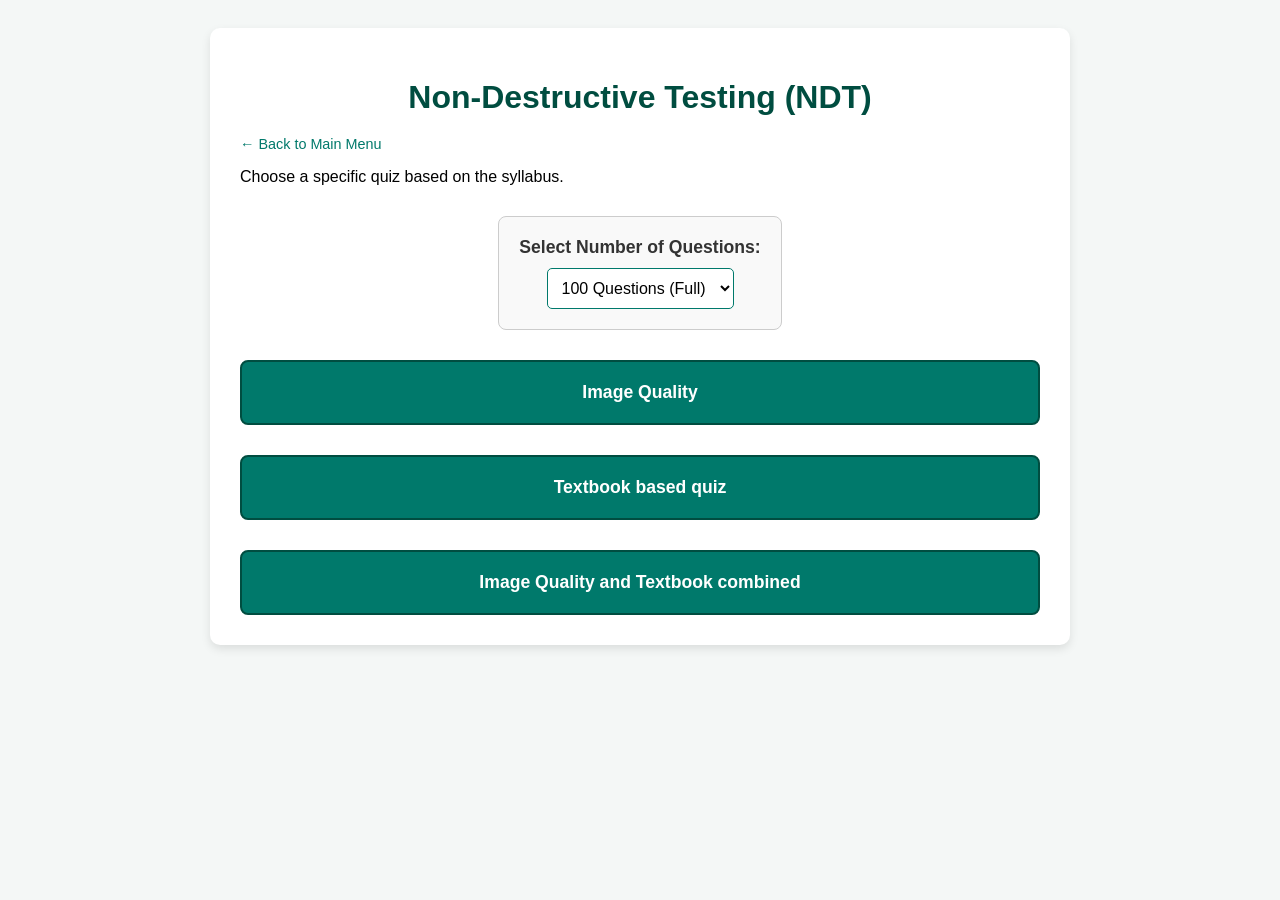
==== Categories/index.html @ a33df869 "initial commit" ====
<!DOCTYPE html>
<html lang="en">

<head>
    <meta charset="UTF-8">
    <meta name="viewport" content="width=device-width, initial-scale=1.0">
    <title>NDT Categories</title>
    <link rel="stylesheet" href="../style.css">
</head>

<body>
    <script>sessionStorage.setItem('count', 100)</script>
    <div class="container">
        <h1>Non-Destructive Testing (NDT)</h1>
        <div class="back-link">
            <a href="../">← Back to Main Menu</a>
        </div>
        <p>Choose a specific quiz based on the syllabus.</p>
        <form action="quiz.html" method="GET" class="selection-form">
            <div class="selection-box">
                <label for="question-count">Select Number of Questions:</label>
                <select id="question-count" onchange="sessionStorage.setItem('count', value)">
                    <option value="10">10 Questions</option>
                    <option value="25">25 Questions</option>
                    <option value="50">50 Questions</option>
                    <option value="100" selected>100 Questions (Full)</option>
                </select>
            </div>
        </form>
        <div class="navigation-grid">
            <a href="Image-Quality/" class="nav-button primary" id="image-quality">
                Image Quality
            </a>
        </div>
        <div class="navigation-grid">
            <a href="Textbook/" class="nav-button primary" id="textbook">
                Textbook based quiz
            </a>
        </div>
        <div class="navigation-grid">
            <a href="All" class="nav-button primary" id="combined">
                Image Quality and Textbook combined
            </a>
        </div>
    </div>
</body>

</html>
---- style.css ----
/* style.css */

body {
    font-family: Arial, sans-serif;
    background-color: #f4f7f6;
    display: flex;
    justify-content: center;
    align-items: center;
    padding: 20px;
}

.container {
    background-color: #ffffff;
    padding: 30px;
    border-radius: 10px;
    box-shadow: 0 4px 10px rgba(0, 0, 0, 0.1);
    width: 100%;
    max-width: 800px;
}

h1 {
    text-align: center;
    color: #004d40;
    margin-bottom: 20px;
}

/* --- Navigation Styles --- */

.navigation-grid {
    display: grid;
    gap: 15px;
    margin-top: 30px;
}

.nav-button {
    display: block;
    padding: 20px;
    text-align: center;
    text-decoration: none;
    font-size: 1.1em;
    font-weight: bold;
    color: #004d40;
    background-color: #e8f5e9;
    border: 2px solid #a5d6a7;
    border-radius: 8px;
    transition: background-color 0.2s, border-color 0.2s;
}

.nav-button:hover:not(.disabled) {
    background-color: #dcedc8;
    border-color: #66bb6a;
}

.nav-button.disabled {
    opacity: 0.5;
    cursor: not-allowed;
    background-color: #f0f0f0;
    color: #666;
    border-color: #ccc;
}

.nav-button.primary {
    background-color: #00796b;
    color: white;
    border-color: #004d40;
}

.nav-button.primary:hover:not(.disabled) {
    background-color: #004d40;
}

.back-link {
    margin-top: 20px;
    text-align: left;
    font-size: 0.9em;
}

.back-link a {
    color: #00796b;
    text-decoration: none;
}

.back-link a:hover {
    text-decoration: underline;
}

/* --- Quiz Styles (Same as previous step) --- */

.score-display {
    text-align: right;
    font-weight: bold;
    color: #00796b;
    margin-bottom: 15px;
    padding: 5px 0;
    border-bottom: 1px solid #e0e0e0;
}

#question-text {
    font-size: 1.2em;
    margin-bottom: 20px;
    padding: 10px;
    border-bottom: 2px solid #e0e0e0;
}

.options-grid {
    display: grid;
    gap: 10px;
    margin-bottom: 20px;
}

.option-btn {
    padding: 15px;
    background-color: #e8f5e9;
    color: #333;
    border: 1px solid #c8e6c9;
    border-radius: 8px;
    text-align: left;
    cursor: pointer;
    transition: background-color 0.2s, border-color 0.2s;
}

.option-btn:hover:not(:disabled) {
    background-color: #dcedc8;
}

.option-btn.selected {
    border: 3px solid #66bb6a;
}

.option-btn.correct-answer {
    background-color: #c8e6c9;
    border: 3px solid #004d40;
    font-weight: bold;
}

.option-btn.incorrect {
    background-color: #ffcdd2;
    border: 3px solid #e53935;
}

.option-btn:disabled {
    cursor: default;
    opacity: 0.8;
}

.feedback {
    min-height: 40px;
    margin-top: 10px;
    padding: 10px;
    border-radius: 5px;
}

#controls {
    display: flex;
    justify-content: space-between;
    align-items: center;
    margin-top: 20px;
}

button {
    padding: 10px 20px;
    border: none;
    border-radius: 5px;
    cursor: pointer;
    font-size: 1em;
    transition: background-color 0.2s;
}

#prev-btn,
#next-btn {
    background-color: #00796b;
    color: white;
}

#prev-btn:disabled,
#next-btn:disabled {
    background-color: #b2dfdb;
    cursor: not-allowed;
}

#submit-btn {
    background-color: #e53935;
    color: white;
}

#submit-btn:hover {
    background-color: #c62828;
}

#result-container {
    text-align: center;
    margin-top: 30px;
    padding: 20px;
    border: 2px solid #004d40;
    border-radius: 10px;
    background-color: #f1f8e9;
}

#score-text {
    font-size: 1.5em;
    font-weight: bold;
    color: #004d40;
}

@media (max-width: 600px) {
    .options-grid {
        grid-template-columns: 1fr;
    }
}

.selection-form {
    display: flex;
    flex-direction: column;
    align-items: center;
    gap: 20px;
    margin-top: 30px;
    margin-bottom: 30px;
}

.selection-box {
    display: flex;
    flex-direction: column;
    align-items: center;
    padding: 20px;
    border: 1px solid #ccc;
    border-radius: 8px;
    background-color: #f9f9f9;
}

.selection-box label {
    font-size: 1.1em;
    font-weight: bold;
    margin-bottom: 10px;
    color: #333;
}

.selection-box select {
    padding: 10px;
    font-size: 1em;
    border-radius: 5px;
    border: 1px solid #00796b;
    background-color: white;
}

.start-quiz-btn {
    width: 100%;
    max-width: 350px;
    padding: 15px;
}
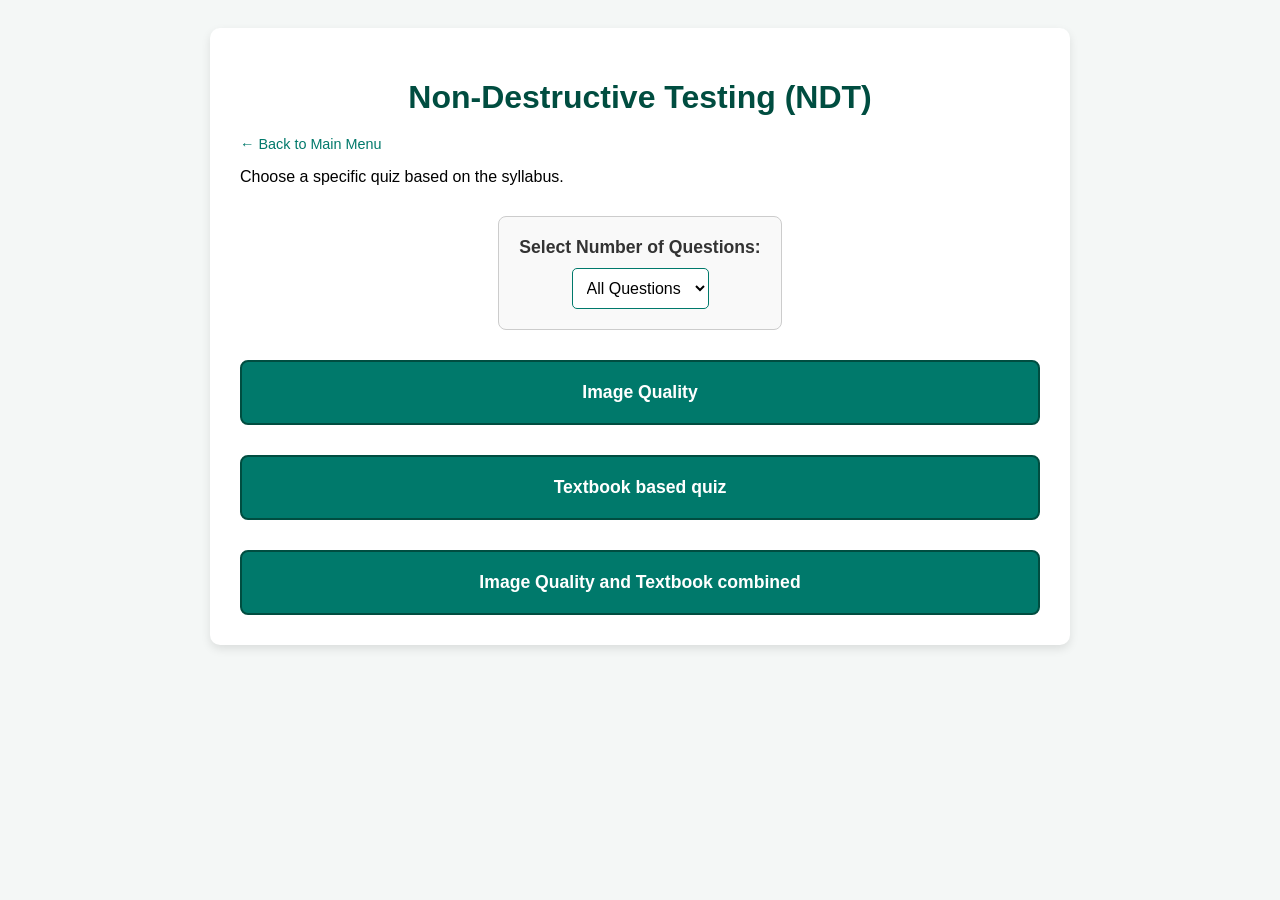
==== commit c4998314: "Simple workaround to allow all questions." ====
--- a/Categories/index.html
+++ b/Categories/index.html
@@ -9,7 +9,7 @@
 </head>
 
 <body>
-    <script>sessionStorage.setItem('count', 100)</script>
+    <script>sessionStorage.setItem('count', 10000)</script>
     <div class="container">
         <h1>Non-Destructive Testing (NDT)</h1>
         <div class="back-link">
@@ -23,7 +23,7 @@
                     <option value="10">10 Questions</option>
                     <option value="25">25 Questions</option>
                     <option value="50">50 Questions</option>
-                    <option value="100" selected>100 Questions (Full)</option>
+                    <option value="10000" selected>All Questions</option>
                 </select>
             </div>
         </form>
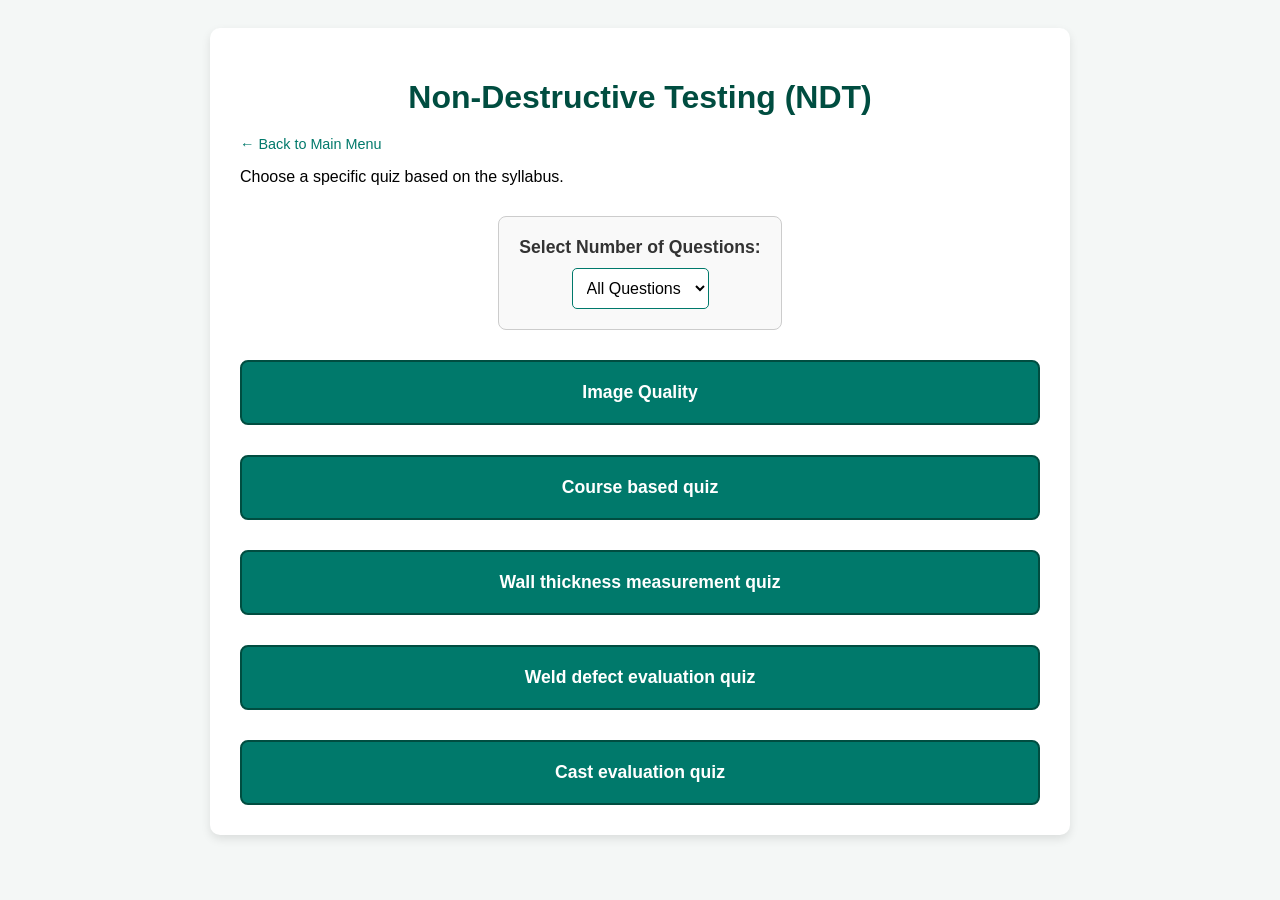
==== commit 09641195: "update contents" ====
--- a/Categories/index.html
+++ b/Categories/index.html
@@ -34,12 +34,22 @@
         </div>
         <div class="navigation-grid">
             <a href="Textbook/" class="nav-button primary" id="textbook">
-                Textbook based quiz
+                Course based quiz
             </a>
         </div>
         <div class="navigation-grid">
-            <a href="All" class="nav-button primary" id="combined">
-                Image Quality and Textbook combined
+            <a href="Wall-Thickness/" class="nav-button primary" id="textbook">
+                Wall thickness measurement quiz
+            </a>
+        </div>
+        <div class="navigation-grid">
+            <a href="Weld-Defect/" class="nav-button primary" id="textbook">
+                Weld defect evaluation quiz
+            </a>
+        </div>
+        <div class="navigation-grid">
+            <a href="Cast-Analysis" class="nav-button primary" id="combined">
+                Cast evaluation quiz
             </a>
         </div>
     </div>
